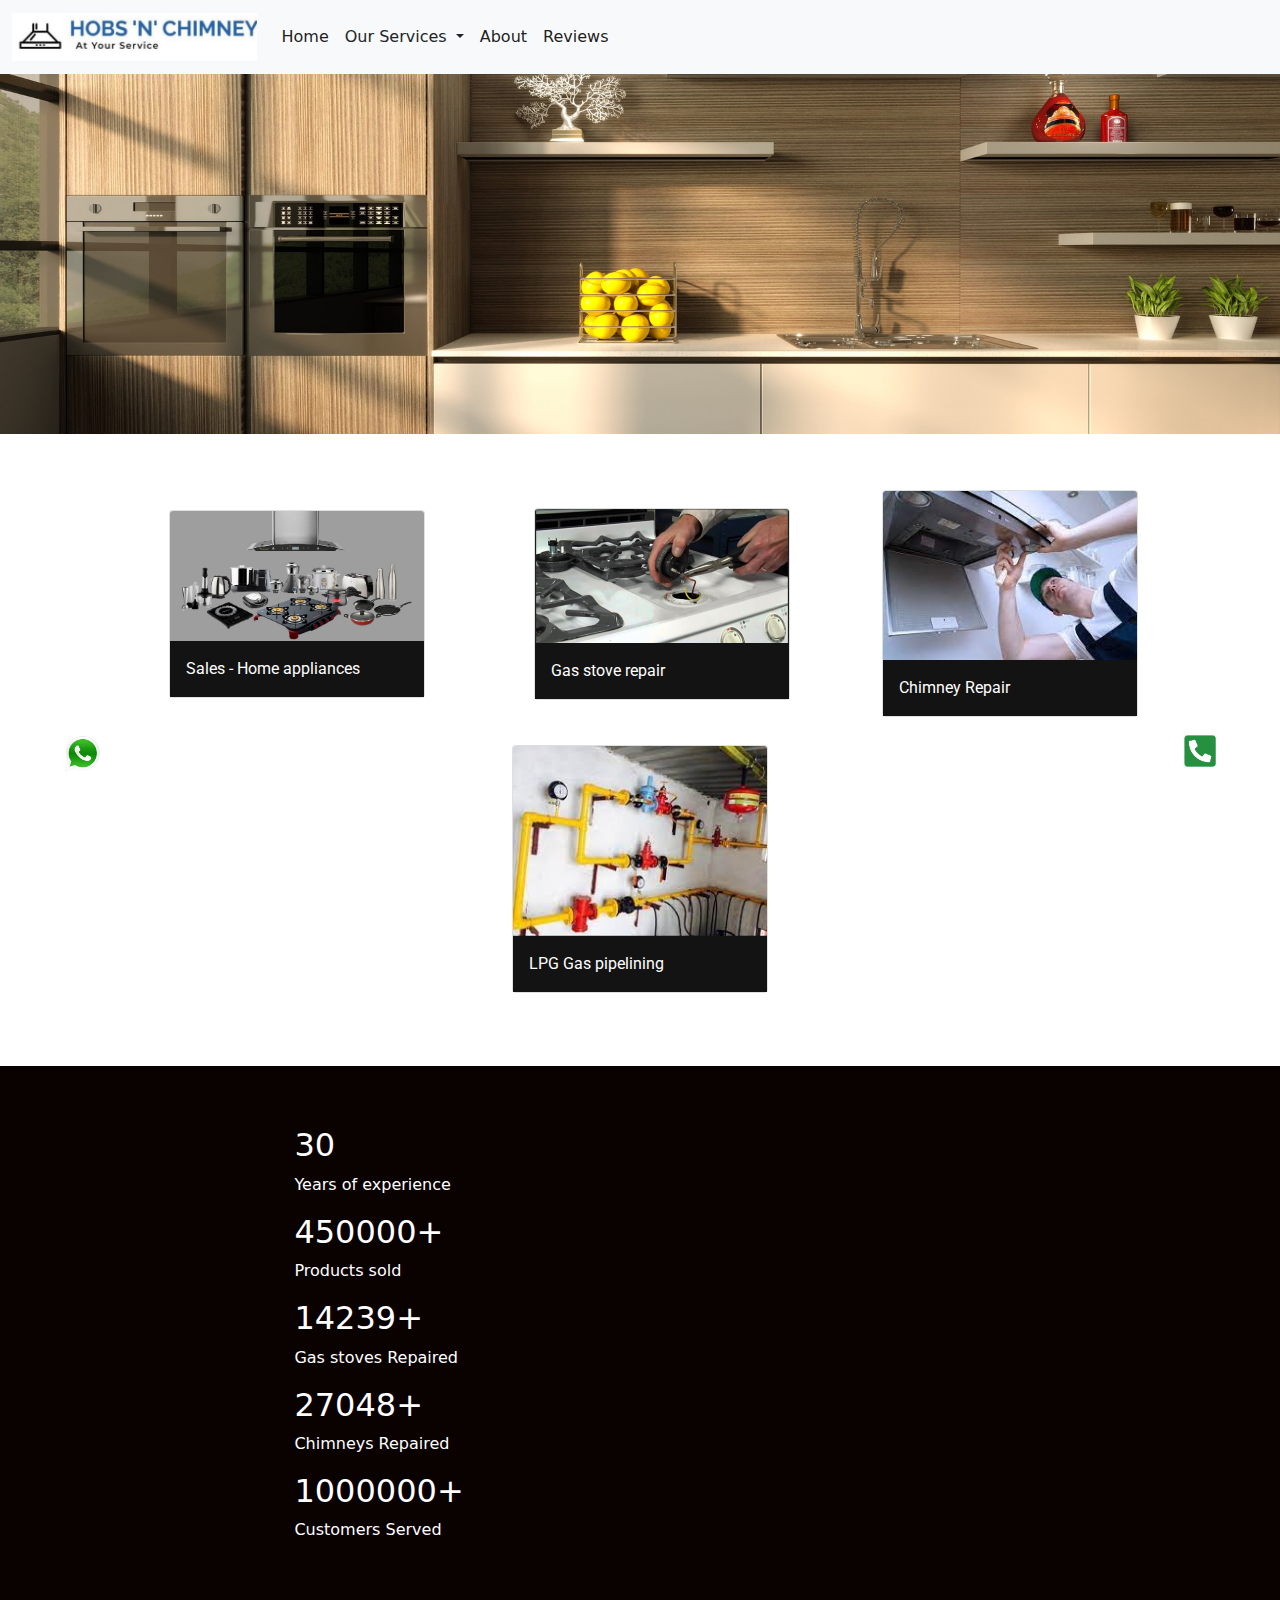
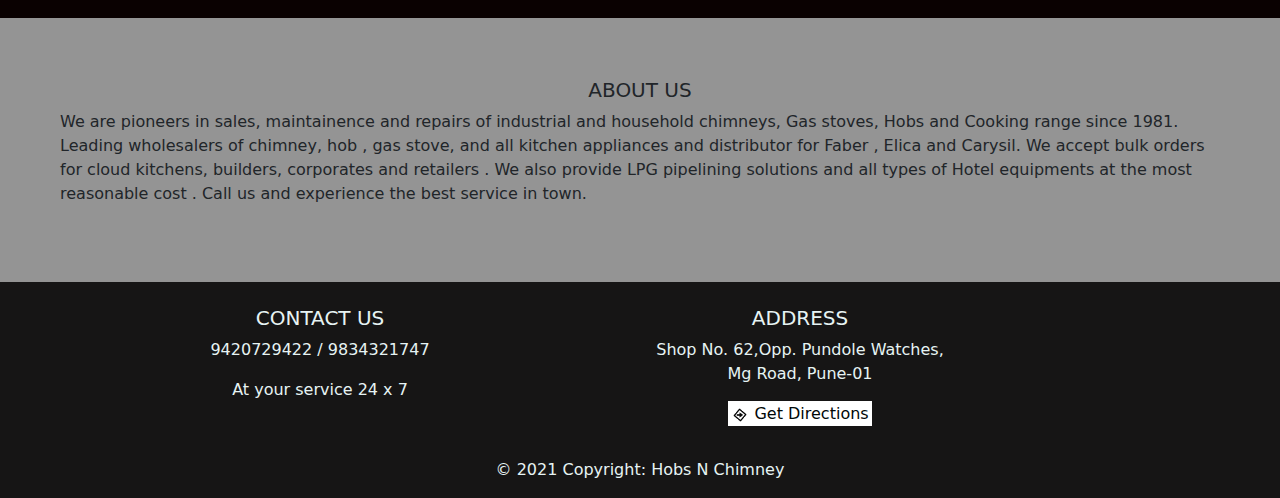
==== index.html @ 0d4f3ddf "ok" ====
<!doctype html>
<html lang="en">

<head>

    <!-- Required meta tags -->
    <meta charset="utf-8">
    <meta name="viewport" content="width=device-width, initial-scale=1">
    <link rel="preconnect" href="https://fonts.googleapis.com">
    <link rel="preconnect" href="https://fonts.gstatic.com" crossorigin>
    <link
        href="https://fonts.googleapis.com/css2?family=Merriweather:wght@700&family=Montserrat&family=Roboto&display=swap"
        rel="stylesheet">
    <!-- Bootstrap CSS -->
    <link rel="stylesheet" href='static\style.css'>
    <link href="https://cdn.jsdelivr.net/npm/bootstrap@5.1.3/dist/css/bootstrap.min.css" rel="stylesheet"
        integrity="sha384-1BmE4kWBq78iYhFldvKuhfTAU6auU8tT94WrHftjDbrCEXSU1oBoqyl2QvZ6jIW3" crossorigin="anonymous">
    <link href="https://cdn.jsdelivr.net/npm/bootstrap@5.1.3/dist/css/bootstrap.min.css" rel="stylesheet"
        integrity="sha384-1BmE4kWBq78iYhFldvKuhfTAU6auU8tT94WrHftjDbrCEXSU1oBoqyl2QvZ6jIW3" crossorigin="anonymous">
    <link href="static\bootstrap.min.css" rel="stylesheet"
        integrity="sha384-wEmeIV1mKuiNpC+IOBjI7aAzPcEZeedi5yW5f2yOq55WWLwNGmvvx4Um1vskeMj0" crossorigin="anonymous">
        <link rel="shortcut icon" href="static\favicon-32x32.png" type="image/x-icon">
    <title>Hobs N Chimney</title>
    <!-- Global site tag (gtag.js) - Google Analytics -->
<script async src="https://www.googletagmanager.com/gtag/js?id=UA-216951225-1">
</script>
<script>
  window.dataLayer = window.dataLayer || [];
  function gtag(){dataLayer.push(arguments);}
  gtag('js', new Date());

  gtag('config', 'UA-216951225-1');
</script>
</head>
<body>
    <nav class=" navbar-expand-lg navbar-light bg-light navbar ">
        <div class="container-fluid">
            <a class="navbar-brand " href="http://192.168.29.2:5500/Dev-Cpp/c%20programing/index.html#"> <img
                    src="static\logo.jpeg" height="48px" alt=""></a>
            <button class="navbar-toggler" type="button" data-bs-toggle="collapse"
                data-bs-target="#navbarSupportedContent" aria-controls="navbarSupportedContent" aria-expanded="false"
                aria-label="Toggle navigation">
                <span class="navbar-toggler-icon"></span>
            </button>
            <div class="collapse navbar-collapse" id="navbarSupportedContent">
                <ul class="navbar-nav me-auto mb-2 mb-lg-0">
                    <li class="nav-item">
                        <a class="nav-link active" aria-current="page" href="index.html">Home</a>
                    </li>

                    <li class="nav-item dropdown">
                        <a class="nav-link dropdown-toggle text-dark" href="#" id="navbarDropdown" role="button"
                            data-bs-toggle="dropdown" aria-expanded="false">
                            Our Services
                        </a>
                        <ul class="dropdown-menu" aria-labelledby="navbarDropdown">
                            <li><a class="dropdown-item" href="chimneyrepair.html">Chimney</a></li>
                            <li><a class="dropdown-item" href="#">Gas Stove</a></li>
                            <li><a class="dropdown-item" href="#">Hob</a></li>
                            <li><a class="dropdown-item" href="#">Gas Pipelining</a></li>
                            <li>
                                <hr class="dropdown-divider">
                            </li>
                            <li><a class="dropdown-item" href="#">Home appliances</a></li>
                        </ul>
                    </li>
                    <li class="nav-item active">
                        <a class="nav-link active" id="abt" href="#aboutt">About</a>
                    </li>

                    <li class="nav-item active">
                        <a class="nav-link active" id="abt" href="#aboutt">Reviews</a>
                    </li>



                </ul>


            </div>
        </div>
    </nav>


    <div class="img">

    </div>




    <div class="container">
        <div class="card" style="width: 16rem;">
            <img src="static\appliances.jpg" class="card-img-top" alt="...">
            <div class="card-body cardd">
                <p class="card-text justify-content-centre fon "> Sales - Home appliances</p>
            </div>
        </div>
        <div class="card" style="width: 16rem;">
            <img src="static\stove.png" class="card-img-top" alt="...">
            <div class="card-body cardd">
                <p class="card-text justify-content-centre fon">Gas stove repair</p>
            </div>
        </div>
     
        <a href="chimneyrepair.html" class="aa" >
            <div class="card" style="width: 16rem;">
                <img src="static\chirep.jpeg" class="card-img-top" alt="...">
                <div class="card-body cardd">
                    <p class="card-text fon">Chimney Repair</p>
                </div>
            </div>
        </a>
        <div class="card " style="width: 16rem;">
            <img src="static\pipe.jpeg" class="card-img-top" alt="...">
            <div class="card-body cardd">
                <p class="card-text fon">LPG Gas pipelining</p>
            </div>

        </div>

    </div>
    <div class="fixed-bottom sticky">
        <div>
            <a href="https://wa.me/%2B919420729422"><img width="37" height="37" src="static/whatsapp.png" alt=""></a>
        </div>
        <div> <a href="tel:9420729422"><img width="32" height="32" src="static/dial.png" alt=""></a>
        </div>
    </div>

    <!-- Optional JavaScript; choose one of the two! -->
    <!-- Footer -->

    <!-- Footer -->
    <!-- Option 1: Bootstrap Bundle with Popper -->
    <script src="https://cdn.jsdelivr.net/npm/bootstrap@5.1.3/dist/js/bootstrap.bundle.min.js"
        integrity="sha384-ka7Sk0Gln4gmtz2MlQnikT1wXgYsOg+OMhuP+IlRH9sENBO0LRn5q+8nbTov4+1p"
        crossorigin="anonymous"></script>

    <!-- Option 2: Separate Popper and Bootstrap JS -->
    <!--
    <script src="https://cdn.jsdelivr.net/npm/@popperjs/core@2.10.2/dist/umd/popper.min.js" integrity="sha384-7+zCNj/IqJ95wo16oMtfsKbZ9ccEh21eOz1HGyDuCQ6wgnyJNSYdrPa03rtR1zdB" crossorigin="anonymous"></script>
    <script src="https://cdn.jsdelivr.net/npm/bootstrap@5.1.3/dist/js/bootstrap.min.js" integrity="sha384-QJHtvGhmr9XOIpI6YVutG+2QOK9T+ZnN4kzFN1RtK3zEFEIsxhlmWl5/YESvpZ13" crossorigin="anonymous"></script>
    -->
    <div class="experience">
        <h2>30</h2>
        <p>Years of experience</p>
        <h2>450000+</h2>
        <p>Products sold</p>
        <h2>14239+</h2>
        <p>Gas stoves Repaired</p>
        <h2>27048+</h2>
        <p>Chimneys Repaired</p>
        <h2>1000000+</h2>
        <p>Customers Served</p>

    </div>
    <div class="about" id="aboutt">
        <h5 class="text-uppercase text-center">About us</h5>
        <p>We are pioneers in sales, maintainence and repairs of industrial and household chimneys, Gas stoves, Hobs and
            Cooking range since 1981. Leading wholesalers of chimney, hob , gas stove, and all kitchen appliances and distributor for Faber , Elica and Carysil. We accept bulk orders for cloud kitchens, builders, corporates and  retailers . We also provide LPG pipelining solutions and all types of Hotel equipments at the
            most reasonable cost . Call us and experience the best service in town.</p>
    </div>

    <footer class="page-footer font-small pt-4">

        <!-- Footer Links -->
        <div class="container-fluid text-center text-md-left">

            <!-- Grid row -->
            <div class="row ">

                <!-- Grid column -->
                <div class="col-md-6 mt-md-0 mt-3">

                    <!-- Content -->
                    <h5 class="text-uppercase light">Contact us</h5>
                    <p>9420729422 / 9834321747</p>
                    <p>At your service 24 x 7</p>

                </div>
                <!-- Grid column -->



                <!-- Grid column -->
                <div class="col-md-3 mb-md-0 mb-3">

                    <!-- Links -->
                    <h5 class="text-uppercase">Address</h5>
                    <p>Shop No. 62,Opp. Pundole Watches, Mg Road, Pune-01</p>
                    <ul class="list-unstyled">
                        <li>
                            <a href="https://www.google.com/maps/dir//CredoNX,+MG+Road,+Camp,+Pune,+Maharashtra/data=!4m6!4m5!1m1!4e2!1m2!1m1!1s0x3bc2c048ea663a97:0xab9d82b2119c4630?sa=X&ved=2ahUKEwjDpqn2oaX1AhVTgdgFHYoADhUQ9Rd6BAgNEAQ"
                                class="direction"><img width="18" height="18" src="static\images.png" alt=""> Get
                                Directions</a>
                        </li>


                </div>
                <!-- Grid column -->

                <!-- Grid column -->

                <!-- Grid column -->

            </div>
            <!-- Grid row -->

        </div>
        <!-- Footer Links -->

        <!-- Copyright -->
        <div class="footer-copyright text-center py-3">© 2021 Copyright: Hobs N Chimney

        </div>
        <!-- Copyright -->

    </footer>
</body>

</html>
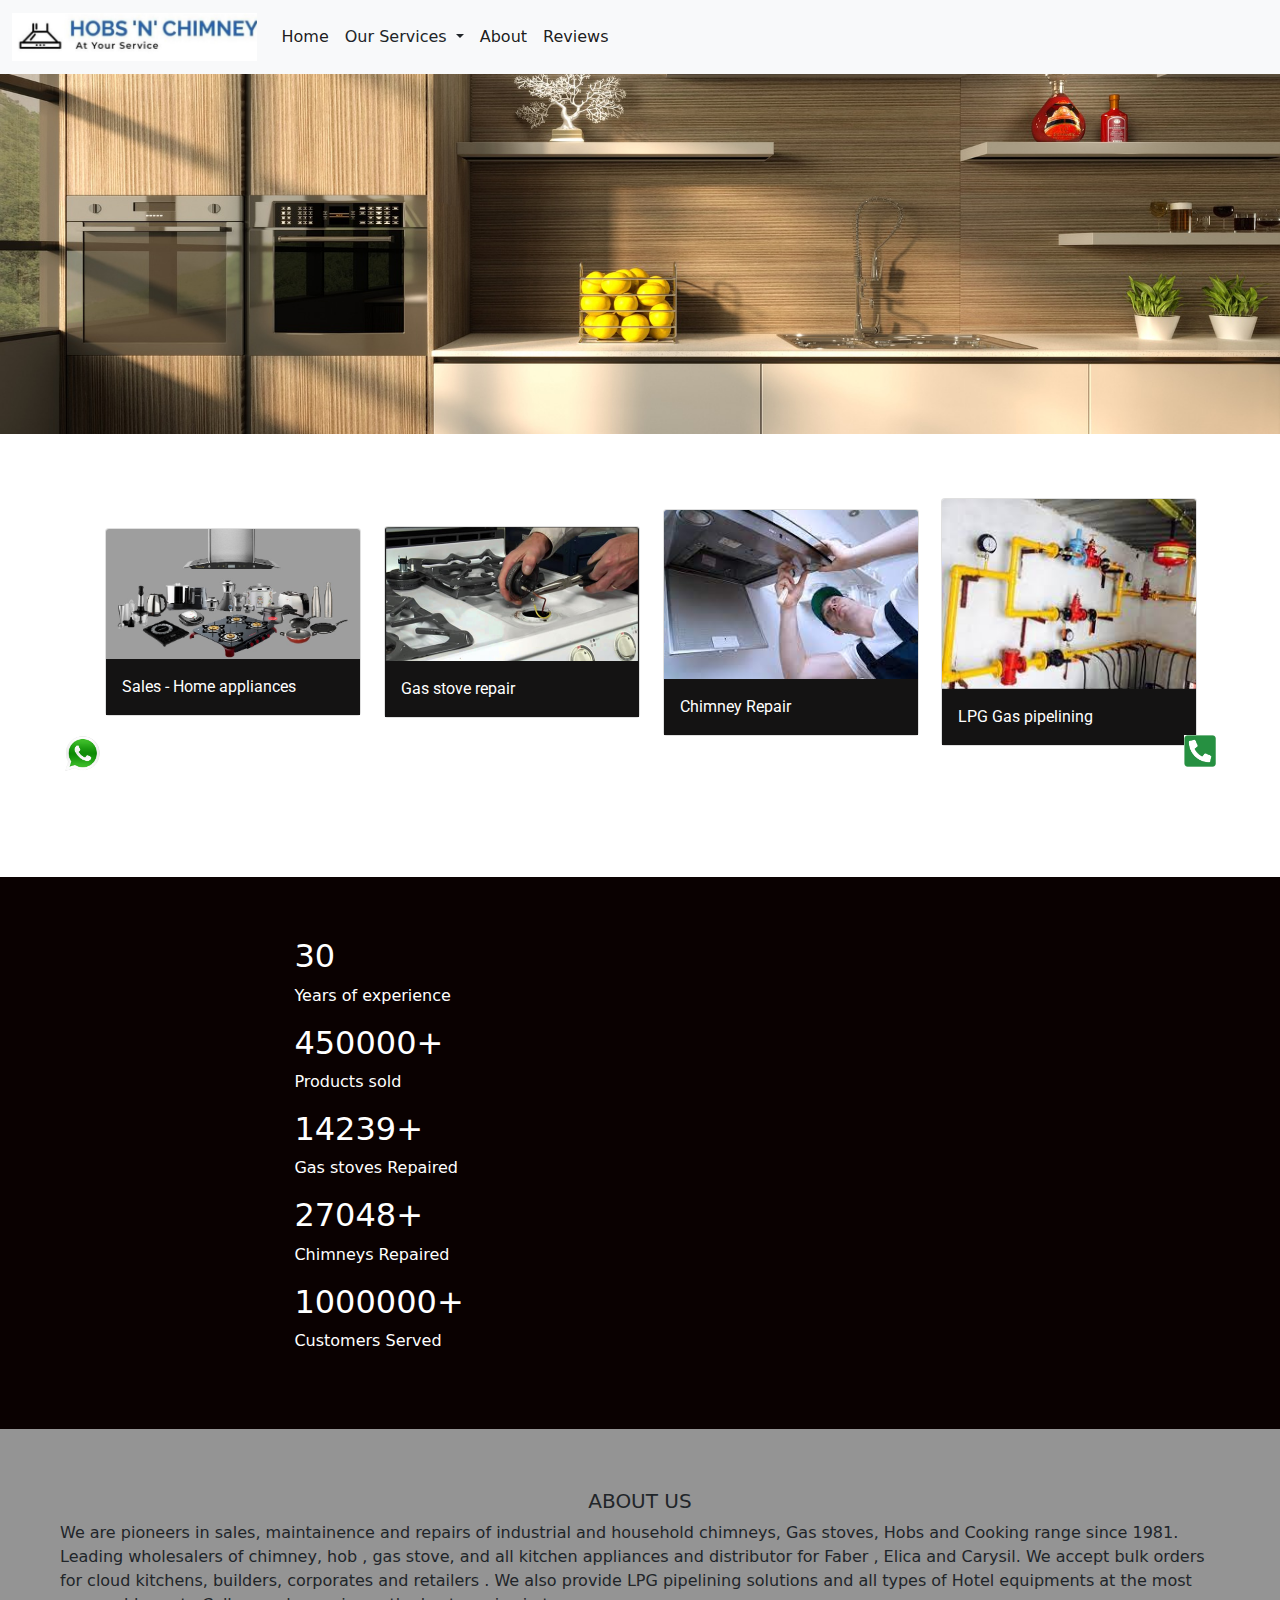
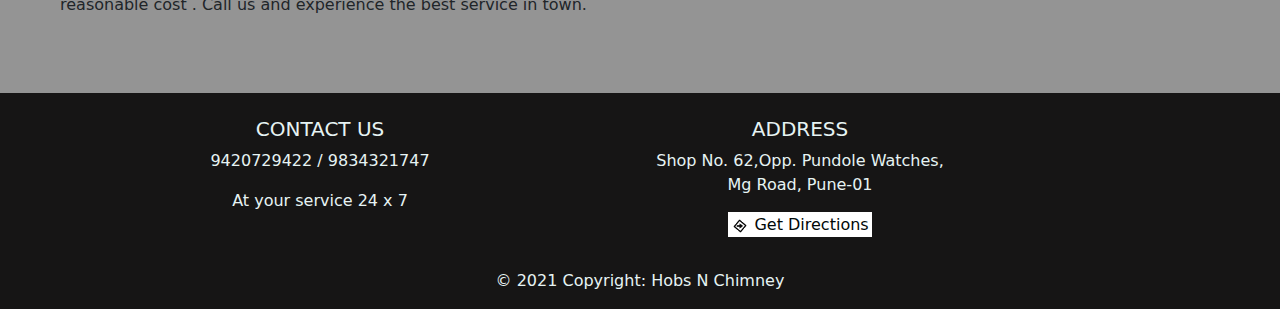
==== commit 66c6c9ea: "ok" ====
--- a/index.html
+++ b/index.html
@@ -2,7 +2,8 @@
 <html lang="en">
 
 <head>
-
+<title>Hobs N Chimney
+</title>
     <!-- Required meta tags -->
     <meta charset="utf-8">
     <meta name="viewport" content="width=device-width, initial-scale=1">
@@ -19,24 +20,24 @@
         integrity="sha384-1BmE4kWBq78iYhFldvKuhfTAU6auU8tT94WrHftjDbrCEXSU1oBoqyl2QvZ6jIW3" crossorigin="anonymous">
     <link href="static\bootstrap.min.css" rel="stylesheet"
         integrity="sha384-wEmeIV1mKuiNpC+IOBjI7aAzPcEZeedi5yW5f2yOq55WWLwNGmvvx4Um1vskeMj0" crossorigin="anonymous">
-        <link rel="shortcut icon" href="static\favicon-32x32.png" type="image/x-icon">
+    <link rel="shortcut icon" href="static\favicon-32x32.png" type="image/x-icon">
     <title>Hobs N Chimney</title>
     <!-- Global site tag (gtag.js) - Google Analytics -->
-<script async src="https://www.googletagmanager.com/gtag/js?id=UA-216951225-1">
-</script>
-<script>
-  window.dataLayer = window.dataLayer || [];
-  function gtag(){dataLayer.push(arguments);}
-  gtag('js', new Date());
-
-  gtag('config', 'UA-216951225-1');
-</script>
+    <script async src="https://www.googletagmanager.com/gtag/js?id=UA-216951225-1">
+    </script>
+    <script>
+        window.dataLayer = window.dataLayer || [];
+        function gtag() { dataLayer.push(arguments); }
+        gtag('js', new Date());
+
+        gtag('config', 'UA-216951225-1');
+    </script>
 </head>
+
 <body>
     <nav class=" navbar-expand-lg navbar-light bg-light navbar ">
         <div class="container-fluid">
-            <a class="navbar-brand " href="http://192.168.29.2:5500/Dev-Cpp/c%20programing/index.html#"> <img
-                    src="static\logo.jpeg" height="48px" alt=""></a>
+            <a class="navbar-brand " href="index.html"> <img src="static\logo.jpeg" height="48px" alt=""></a>
             <button class="navbar-toggler" type="button" data-bs-toggle="collapse"
                 data-bs-target="#navbarSupportedContent" aria-controls="navbarSupportedContent" aria-expanded="false"
                 aria-label="Toggle navigation">
@@ -55,13 +56,13 @@
                         </a>
                         <ul class="dropdown-menu" aria-labelledby="navbarDropdown">
                             <li><a class="dropdown-item" href="chimneyrepair.html">Chimney</a></li>
-                            <li><a class="dropdown-item" href="#">Gas Stove</a></li>
-                            <li><a class="dropdown-item" href="#">Hob</a></li>
-                            <li><a class="dropdown-item" href="#">Gas Pipelining</a></li>
+                            <li><a class="dropdown-item" href="gasstoverepair.html">Gas Stove</a></li>
+                           
+                            <li><a class="dropdown-item" href="pipe.html">Gas Pipelining</a></li>
                             <li>
                                 <hr class="dropdown-divider">
                             </li>
-                            <li><a class="dropdown-item" href="#">Home appliances</a></li>
+                            <li><a class="dropdown-item" href="sales.html">Home appliances</a></li>
                         </ul>
                     </li>
                     <li class="nav-item active">
@@ -90,33 +91,44 @@
 
 
     <div class="container">
+
         <div class="card" style="width: 16rem;">
-            <img src="static\appliances.jpg" class="card-img-top" alt="...">
+            <a href="sales.html" class="aa">
+                <img src="static\appliances.jpg" class="card-img-top" alt="...">
+                <div class="card-body cardd">
+                    <p class="card-text justify-content-centre fon "> Sales - Home appliances</p>
+                </div>
+            </a>
+        </div>
+
+
+        <div class="card" style="width: 16rem;">
+            <a href="gasstoverepair.html" class="aa">
+                <img src="static\stove.png" class="card-img-top" alt="...">
+                <div class="card-body cardd">
+                    <p class="card-text justify-content-centre fon">Gas stove repair</p>
+                </div>
+            </a>
+        </div>
+
+
+        <div class="card" style="width: 16rem;">
+            <a href="chimneyrepair.html" class="aa">
+            <img src="static\chirep.jpeg" class="card-img-top" alt="...">
             <div class="card-body cardd">
-                <p class="card-text justify-content-centre fon "> Sales - Home appliances</p>
+                <p class="card-text fon">Chimney Repair</p>
             </div>
-        </div>
-        <div class="card" style="width: 16rem;">
-            <img src="static\stove.png" class="card-img-top" alt="...">
-            <div class="card-body cardd">
-                <p class="card-text justify-content-centre fon">Gas stove repair</p>
-            </div>
-        </div>
-     
-        <a href="chimneyrepair.html" class="aa" >
-            <div class="card" style="width: 16rem;">
-                <img src="static\chirep.jpeg" class="card-img-top" alt="...">
+            </a>
+        </div>
+
+
+        <div class="card " style="width: 16rem;">
+            <a href="pipe.html" class="aa">
+                <img src="static\pipe.jpeg" class="card-img-top" alt="...">
                 <div class="card-body cardd">
-                    <p class="card-text fon">Chimney Repair</p>
-                </div>
-            </div>
-        </a>
-        <div class="card " style="width: 16rem;">
-            <img src="static\pipe.jpeg" class="card-img-top" alt="...">
-            <div class="card-body cardd">
-                <p class="card-text fon">LPG Gas pipelining</p>
-            </div>
-
+                    <p class="card-text fon">LPG Gas pipelining</p>
+                </div>
+            </a>
         </div>
 
     </div>
@@ -158,7 +170,9 @@
     <div class="about" id="aboutt">
         <h5 class="text-uppercase text-center">About us</h5>
         <p>We are pioneers in sales, maintainence and repairs of industrial and household chimneys, Gas stoves, Hobs and
-            Cooking range since 1981. Leading wholesalers of chimney, hob , gas stove, and all kitchen appliances and distributor for Faber , Elica and Carysil. We accept bulk orders for cloud kitchens, builders, corporates and  retailers . We also provide LPG pipelining solutions and all types of Hotel equipments at the
+            Cooking range since 1981. Leading wholesalers of chimney, hob , gas stove, and all kitchen appliances and
+            distributor for Faber , Elica and Carysil. We accept bulk orders for cloud kitchens, builders, corporates
+            and retailers . We also provide LPG pipelining solutions and all types of Hotel equipments at the
             most reasonable cost . Call us and experience the best service in town.</p>
     </div>
 
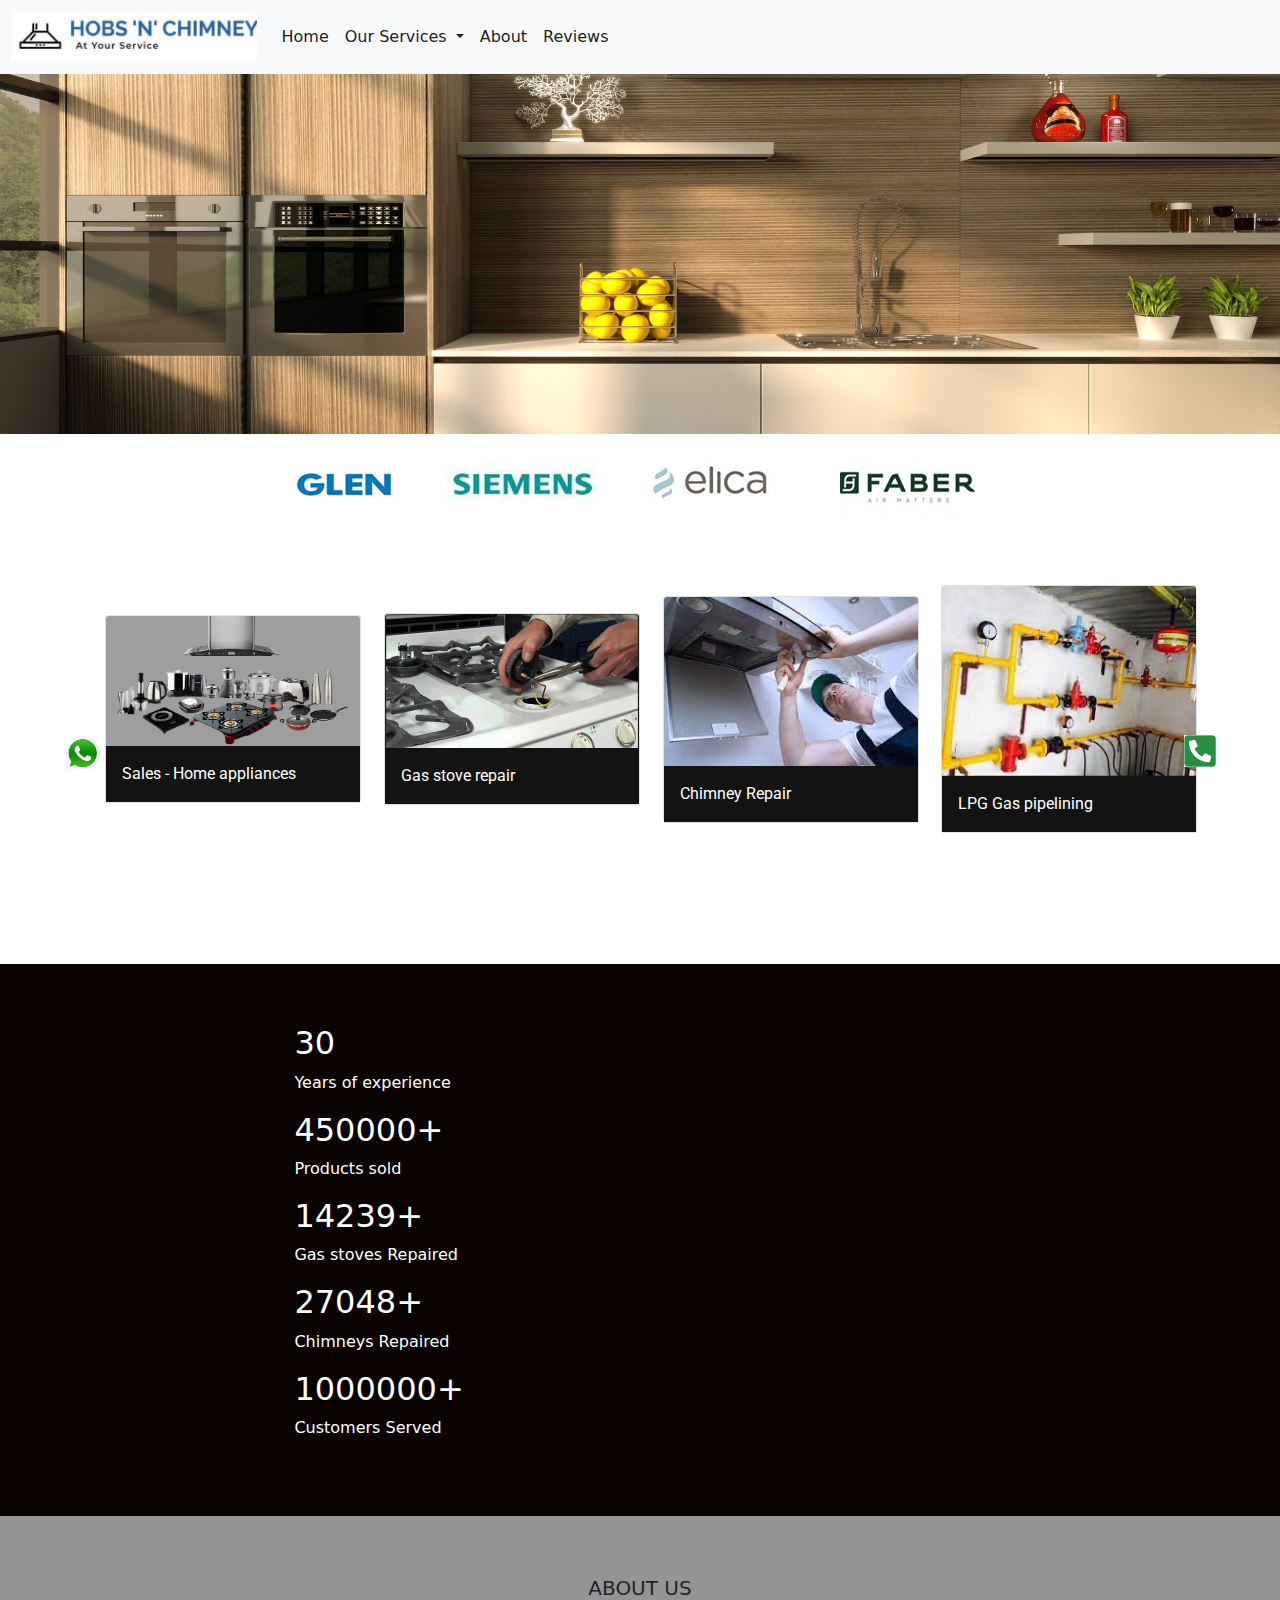
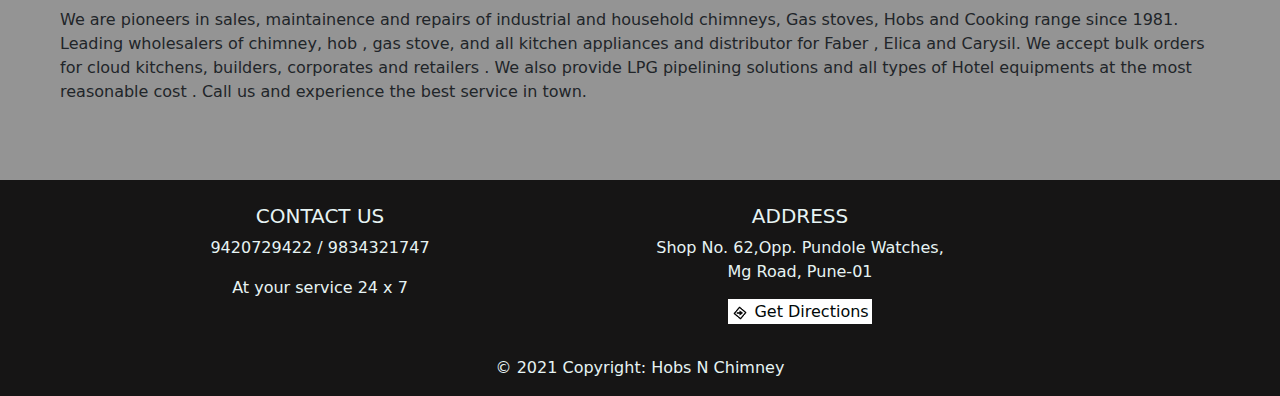
==== commit c637b661: "final shit" ====
--- a/index.html
+++ b/index.html
@@ -86,6 +86,11 @@
     <div class="img">
 
     </div>
+    <div class="branding">
+
+        <div>
+        <img src="static\image_2022-01-14_14-54-17.png" alt=""></div>
+    </div>
 
 
 
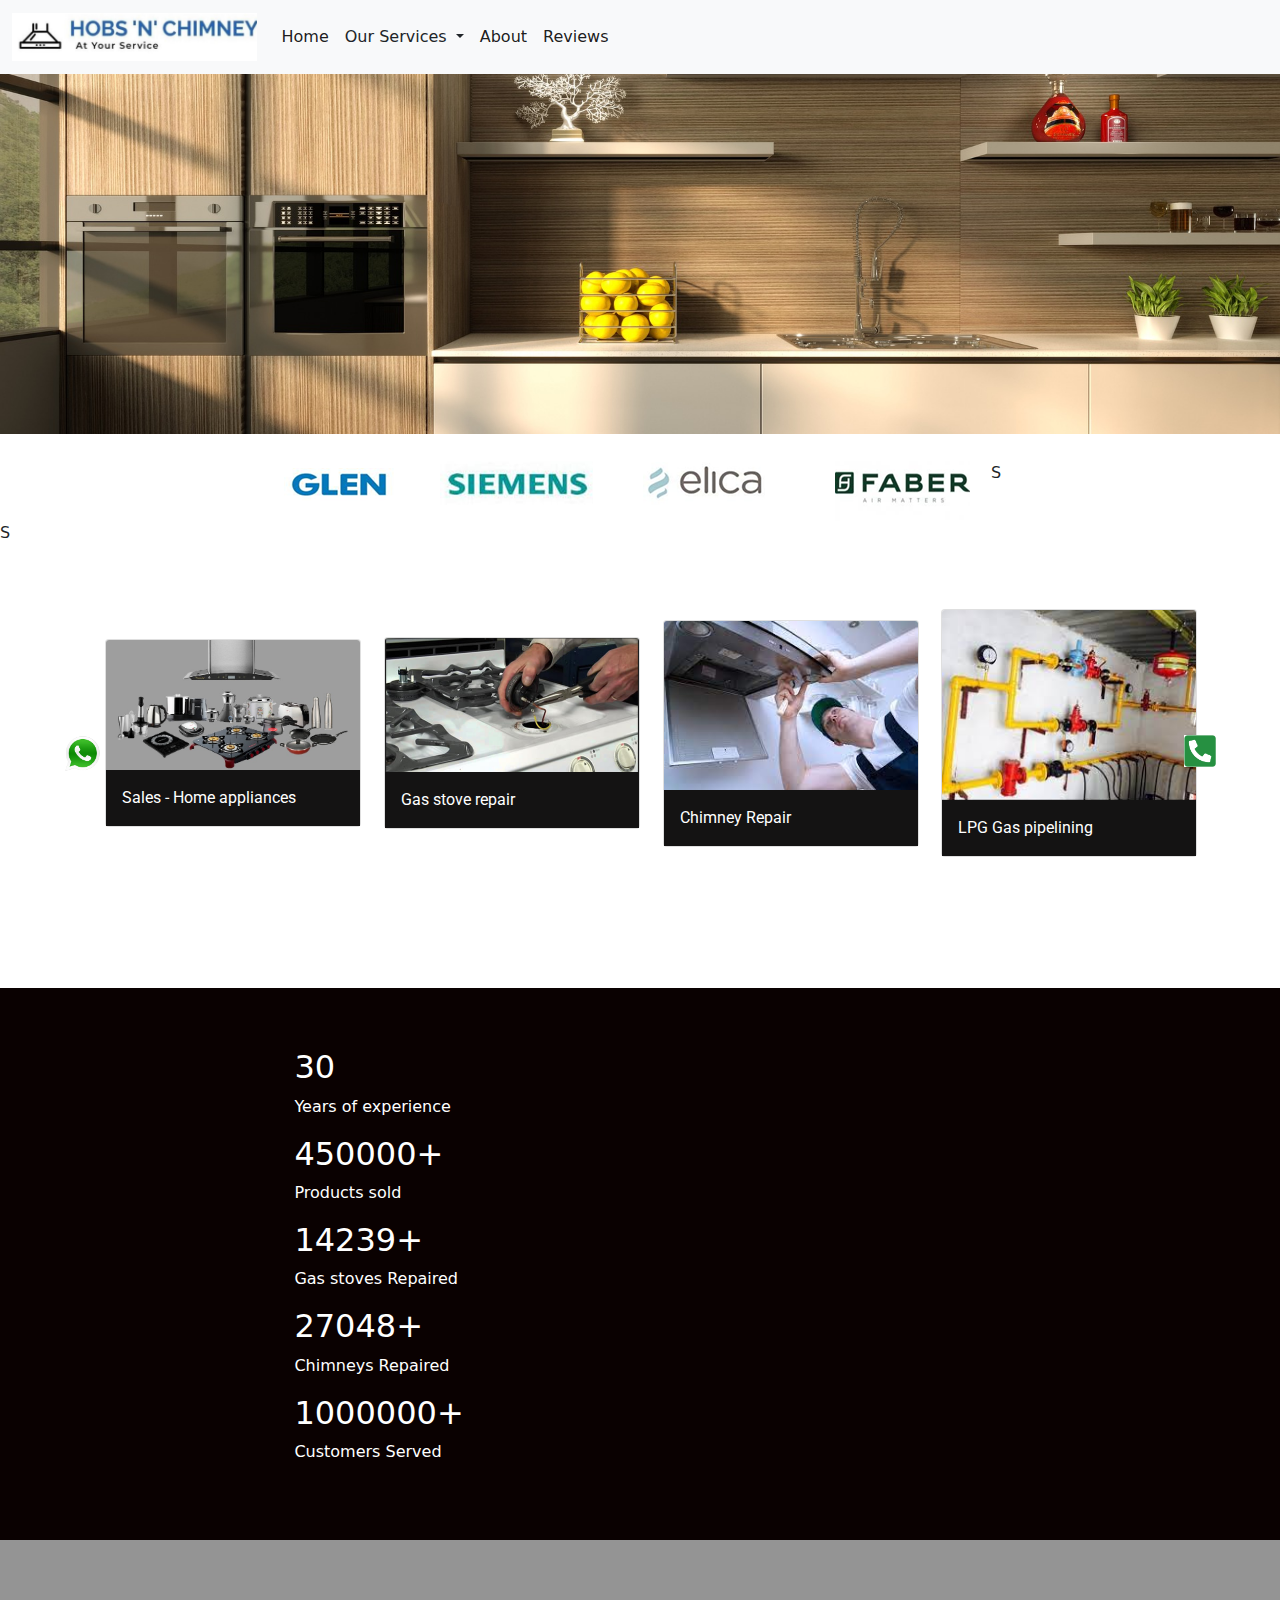
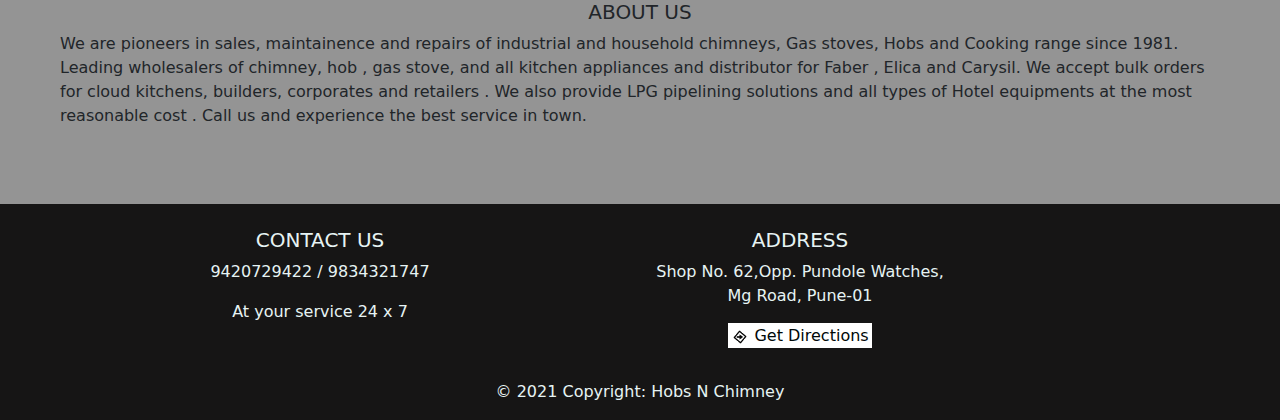
==== commit fb9b7c73: "sales added" ====
--- a/index.html
+++ b/index.html
@@ -89,9 +89,9 @@
     <div class="branding">
 
         <div>
-        <img src="static\image_2022-01-14_14-54-17.png" alt=""></div>
-    </div>
-
+        <img src="static\image_2022-01-14_14-54-17.png" alt=""></div>S
+    </div>
+S
 
 
 
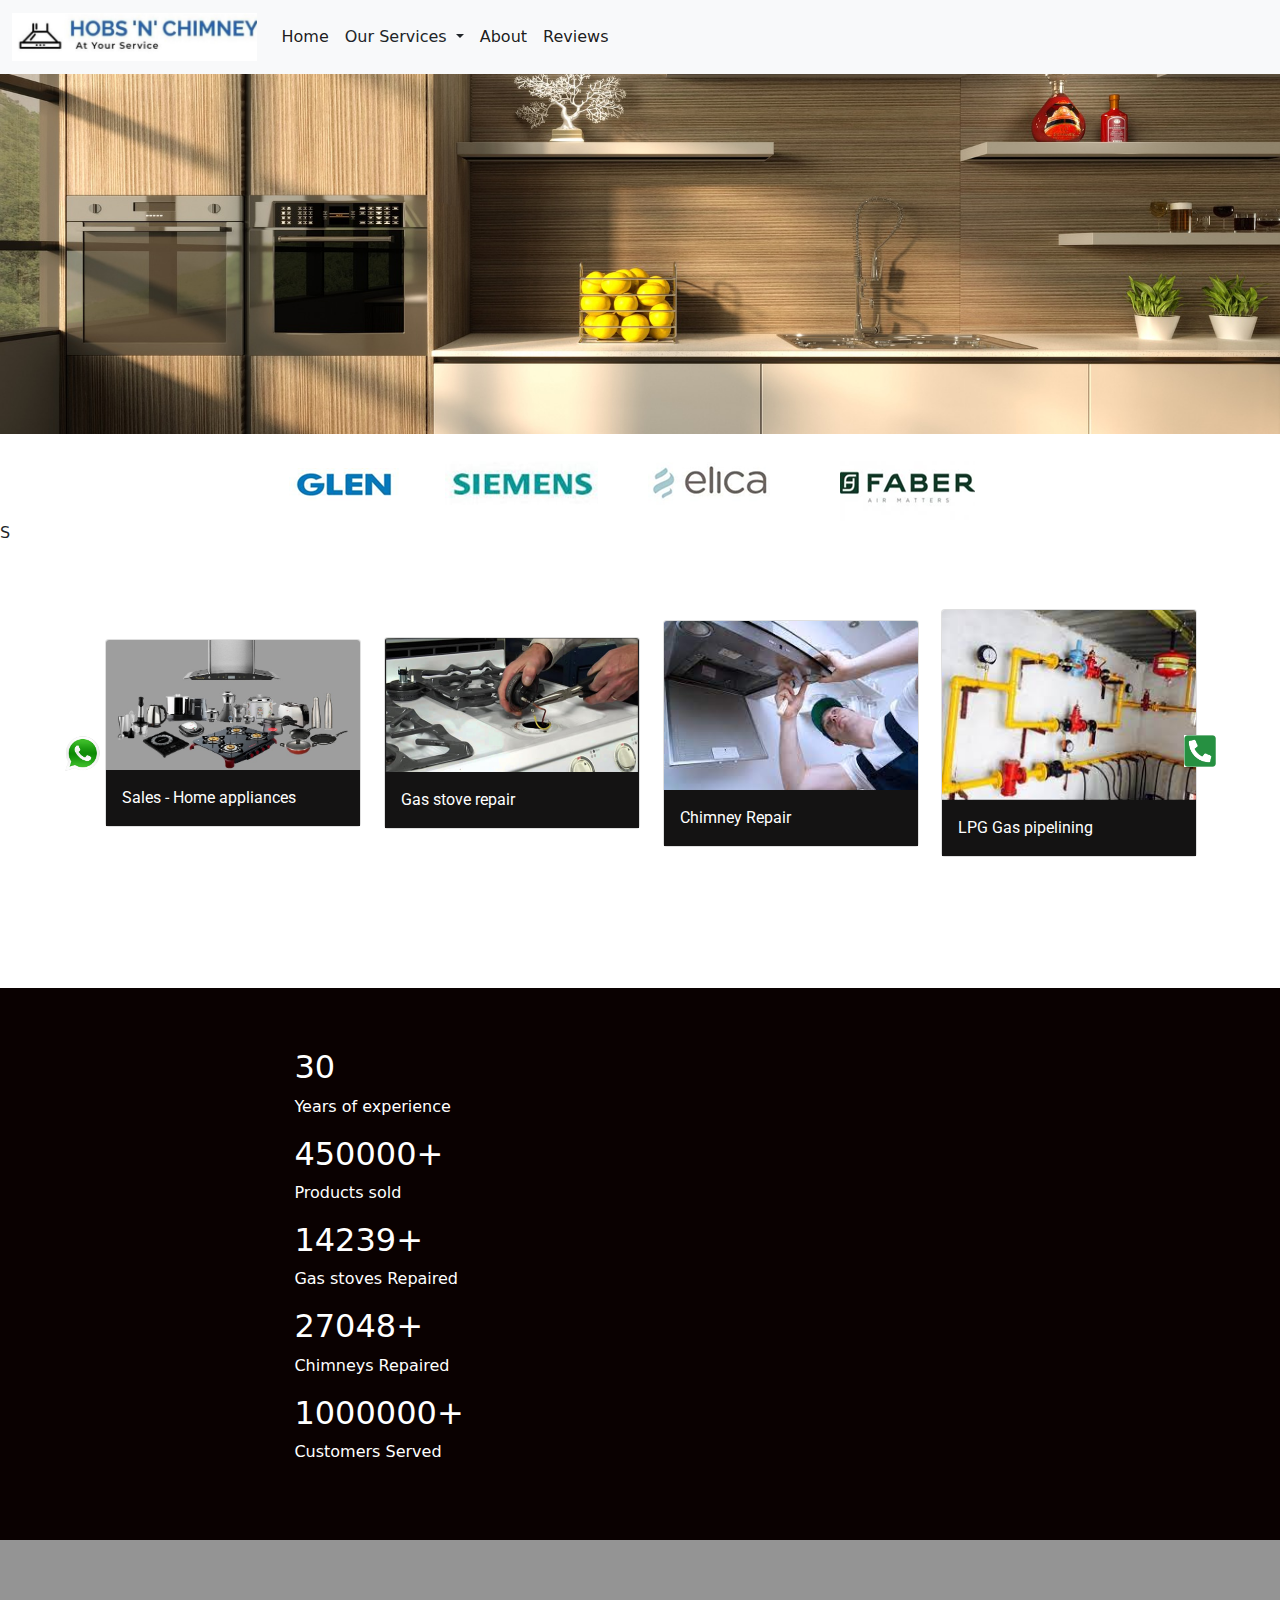
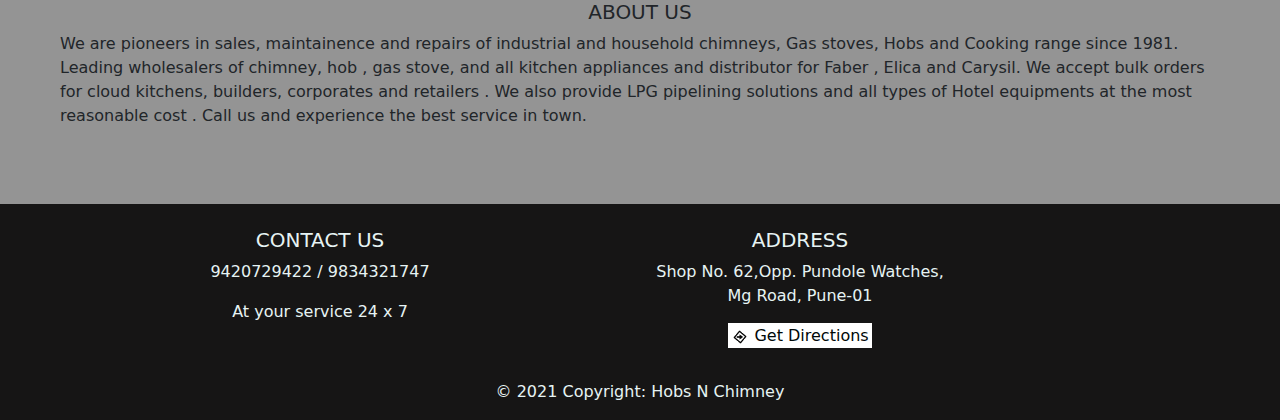
==== commit 74983f32: "sales added" ====
--- a/index.html
+++ b/index.html
@@ -89,7 +89,7 @@
     <div class="branding">
 
         <div>
-        <img src="static\image_2022-01-14_14-54-17.png" alt=""></div>S
+        <img src="static\image_2022-01-14_14-54-17.png" alt=""></div>
     </div>
 S
 
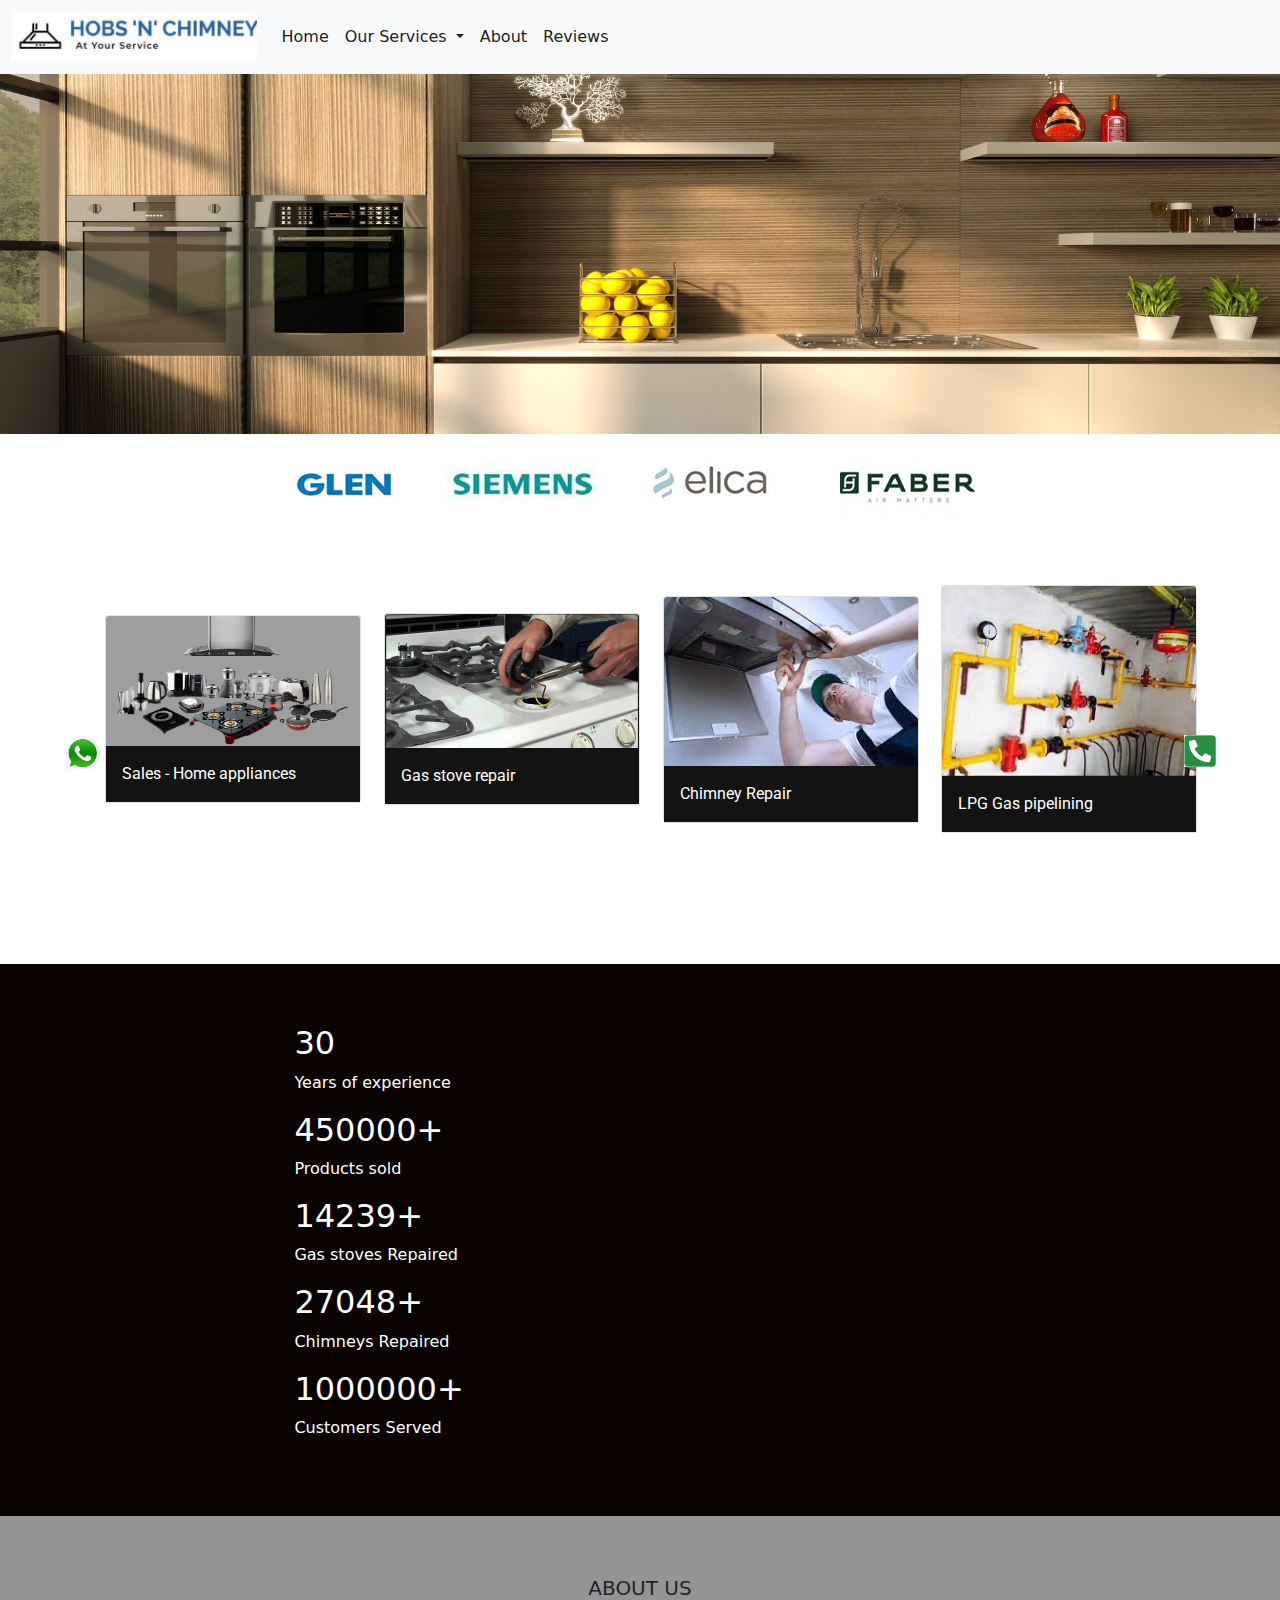
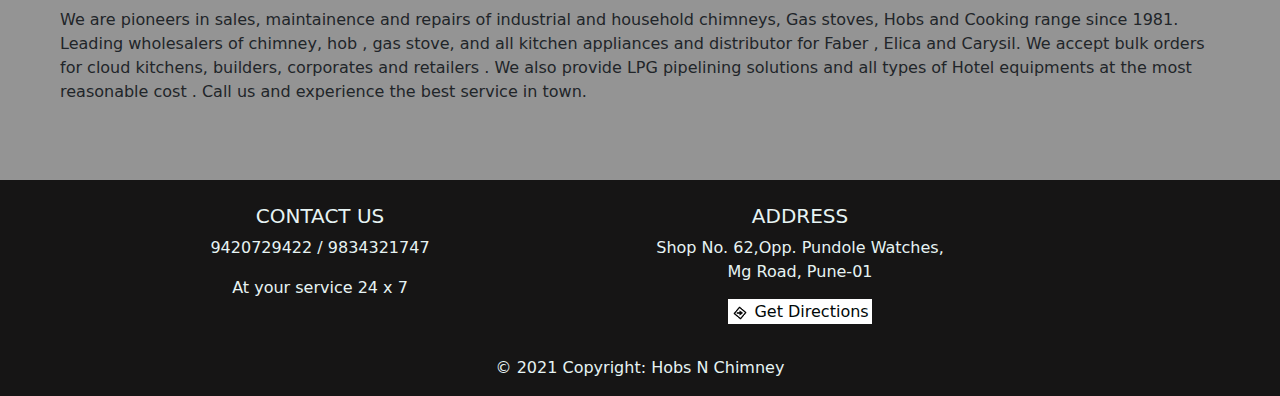
==== commit f4d88b7a: "sales added" ====
--- a/index.html
+++ b/index.html
@@ -91,7 +91,6 @@
         <div>
         <img src="static\image_2022-01-14_14-54-17.png" alt=""></div>
     </div>
-S
 
 
 
